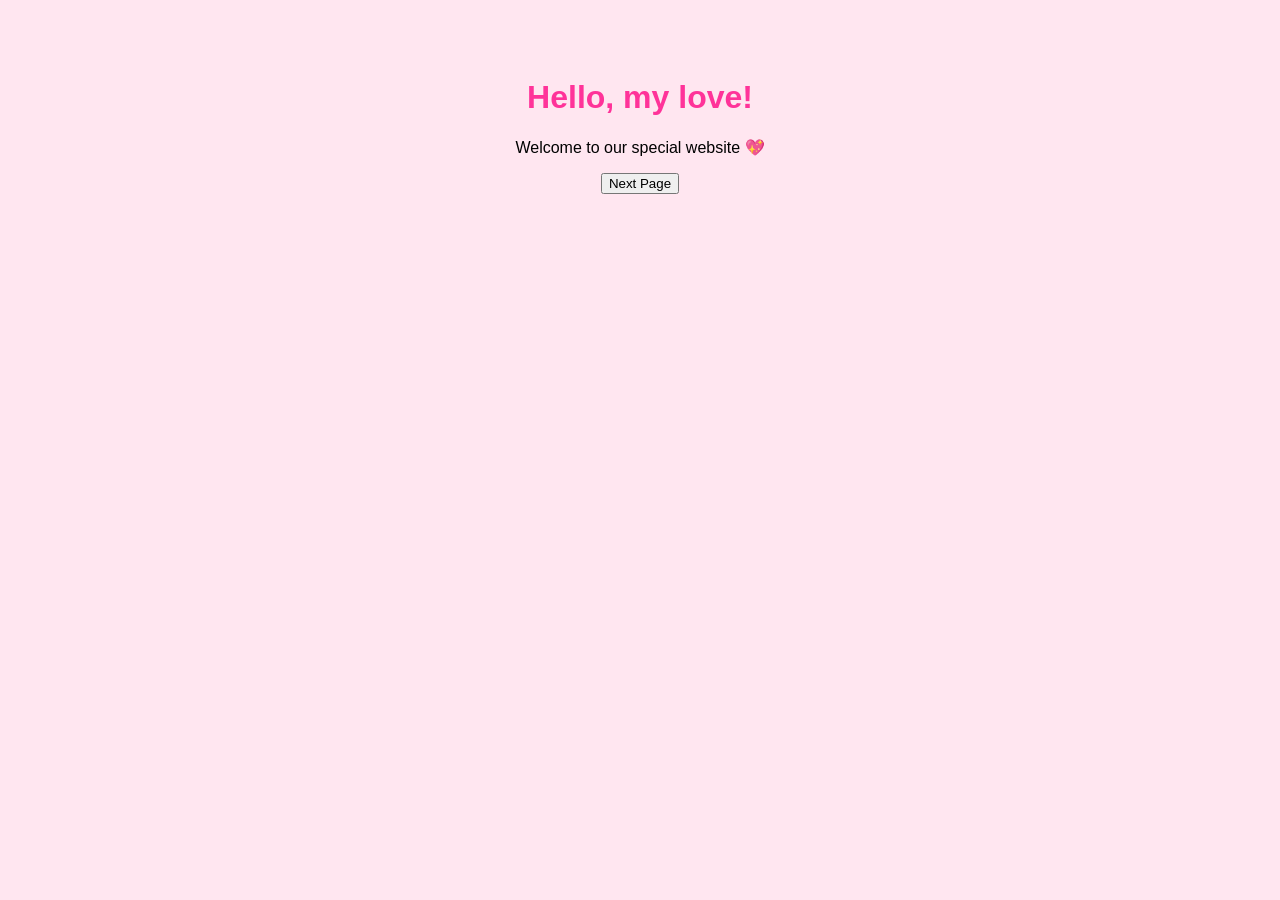
==== website/index.html @ 94a205b8 "Origin" ====
<!DOCTYPE html>
<html lang="en">

<head>
    <meta charset="UTF-8">
    <title>For My Sweet</title>
    <link rel="stylesheet" href="style.css">
</head>

<body>
    <h1>Hello, my love!</h1>
    <p>Welcome to our special website 💖</p>

    <!-- 新增按钮 -->
    <button id="The Beginning">Next Page</button>

    <script src="script.js"></script>
</body>
</html>
---- website/style.css ----
body {
    background-color: #ffe6f0;
    font-family: Arial, sans-serif;
    text-align: center;
    padding: 50px;
}

h1 {
    color: #ff3399;
}
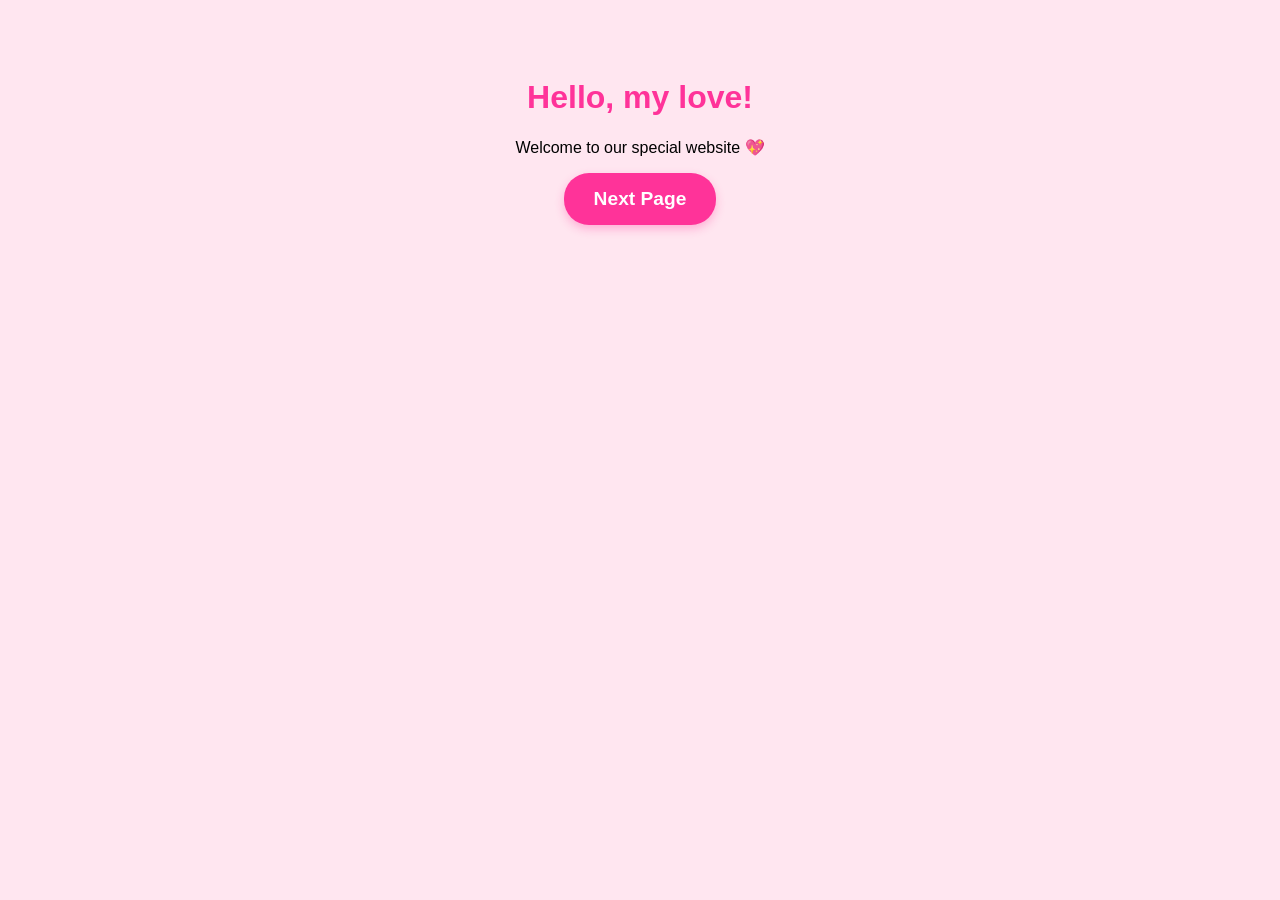
==== commit c5945d0f: "Origin" ====
--- a/website/index.html
+++ b/website/index.html
@@ -3,7 +3,9 @@
 
 <head>
     <meta charset="UTF-8">
+    <meta name="viewport" content="width=device-width, initial-scale=1" />
     <title>For My Sweet</title>
+    <meta name="description" content="A romantic website deployed as a gift for Sherry by Sky Fox." />
     <link rel="stylesheet" href="style.css">
 </head>
 
@@ -11,9 +13,11 @@
     <h1>Hello, my love!</h1>
     <p>Welcome to our special website 💖</p>
 
+</body>
+<footer>
     <!-- 新增按钮 -->
     <button id="The Beginning">Next Page</button>
 
     <script src="script.js"></script>
-</body>
+</footer>
 </html>
--- a/website/style.css
+++ b/website/style.css
@@ -2,9 +2,64 @@
     background-color: #ffe6f0;
     font-family: Arial, sans-serif;
     text-align: center;
-    padding: 50px;
+    /* CHANGE: Reduced mobile-friendly padding so content doesn't get squeezed */
+    padding: 20px 15px;
+}
+
+main {
+    max-width: 700px;
+    /* ADDED: width: 100% forces it to adapt to smaller screens */
+    width: 100%;
+    /* ADDED: box-sizing ensures padding doesn't accidentally make the box wider than the screen */
+    box-sizing: border-box;
+    /* ADDED: margin: 0 auto centers the main box horizontally on desktops */
+    margin: 0 auto;
+
+    background: rgba(255, 255, 255, 0.05);
+    border: 1px solid var(--border);
+    border-radius: 12px;
+    padding: 1.5rem; /* Slightly reduced padding for mobile */
+    box-shadow: 0 4px 20px rgba(0, 0, 0, 0.2);
+    text-align: center;
 }
 
 h1 {
     color: #ff3399;
+}
+
+/* --- ADDED: Media Query for Larger Screens --- */
+@media screen and (min-width: 768px) {
+    body {
+        padding: 50px; /* Restores your original generous padding on desktops/tablets */
+    }
+    main {
+        padding: 2rem;
+    }
+}
+
+button {
+    font-size: 1.2rem;
+    padding: 15px 30px;
+    background-color: #ff3399;
+    color: white;
+    border: none;
+    border-radius: 25px;
+    cursor: pointer;
+    font-weight: bold;
+    box-shadow: 0 4px 10px rgba(255, 51, 153, 0.3);
+}
+
+/* MOUSE HOVER: Triggers the custom 'shiver' animation repeatedly */
+button:hover {
+    /* Runs the 'shiver' animation below every 0.3 seconds indefinitely */
+    animation: shiver 0.3s ease-in-out infinite;
+}
+
+/* THE SHIVER LOGIC: Rapidly tilts and shifts the button back and forth */
+@keyframes shiver {
+    0% { transform: translate(0, 0) rotate(0deg); }
+    25% { transform: translate(1px, -1px) rotate(-1deg); }
+    50% { transform: translate(-1px, 1px) rotate(1deg); }
+    75% { transform: translate(1px, 1px) rotate(0deg); }
+    100% { transform: translate(0, 0) rotate(0deg); }
 }
